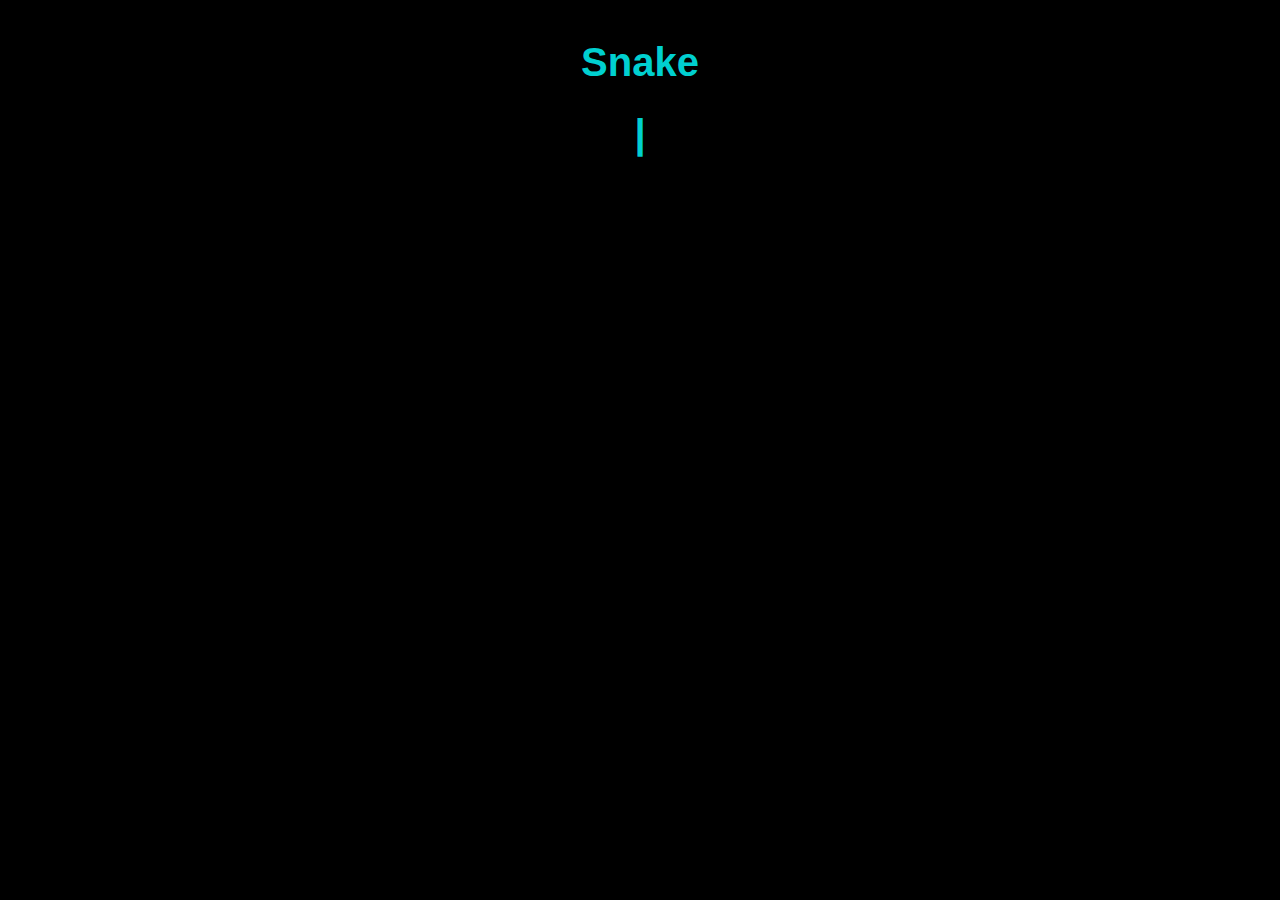
==== Midterm/index.html @ 7240692e "Add files via upload" ====
<!DOCTYPE html>
<html lang="en-US">

<head>
	<meta charset="UTF-8">
	<title>Game</title>
	<link rel="stylesheet" href="styles/game.css">
</head>

<body onload="Game.menu.initialize()">
	<div id="header">
		<h1>Snake</h1>
		<h1>|</h1>
	</div>
	<div id="game">

		<div id="main-menu" class="screen">
			<ul class="menu">
				<li><button id="id-new-game" class="button">New&nbsp;Game</button></li>
				<li><button id="id-high-scores" class="button">High&nbsp;Scores</button></li>
				<li><button id="id-help" class="button"> Help</button></li>
				<li><button id="id-about" class="button">About</button></li>
			</ul>
		</div>

		<div id="game-play" class="canvases screen">
			<canvas class="canvas" id="backgroundCanvas" width="750" height="750" style="z-index: 1; "></canvas>
			<canvas class="canvas" id="gameCanvas" width="750" height="750" style="z-index: 2; "></canvas>
			<canvas class="canvas" id="topLayerCanvas" width="750" height="750" style="z-index: 3; "></canvas>
		</div>

		<div id="high-scores" class="screen">
			<h1>High Scores</h1>
			<ol>
				<li id="hs4"></li>
				<li id="hs3"></li>
				<li id="hs2"></li>
				<li id="hs1"></li>
				<li id="hs0"></li>
			</ol>
			<ul class="menu">
				<li><button id="id-high-scores-back" class="button">Back</button></li>
			</ul>
		</div>

		<div id="help" class="screen">
			<h1>Help</h1>
			Controls<br>
			^<br>
			< v >
				<p>Go: Space then pick a direction</p>
				<p>Main Menu: Esc</p>
				<ul class="menu">
					<li><button id="id-help-back" class="button">Back</button></li>
				</ul>
		</div>

		<div id="about" class="screen">
			<h1>About</h1>
			<p>Developed by</p>
			<p>Scott Bean</p>
			<p>For CS 5410 Game Devlopment</p>
			<p>Taught by and with example code used in this project by</p>
			<p>Dr. James Dean Mathias</p>
			<ul class="menu">
				<li><button id="id-about-back" class="button">Back</button></li>
			</ul>
		</div>

	</div>

	<script>
		let Game = {
			screens: {},
		};
	</script>
	
	<script src="scripts/about.js"></script>
	<script src="scripts/help.js"></script>
	<script src="scripts/highscores.js"></script>
	<script src="scripts/menu.js"></script>
	<script src="scripts/mainmenu.js"></script>		
	<script src="scripts/records.js"></script>	
	<script src="scripts/input.js"></script>
	<script src="scripts/random.js"></script>
	<script src="scripts/graphics.js"></script>
	<script src="scripts/game.js"></script>
</body>

</html>
---- Midterm/styles/game.css ----
:root {
    --colorDefault: #00d0d0;    
}

@font-face{
	font-family: 'Roboto', sans-serif;
	src: url('https://fonts.googleapis.com/css?family=Roboto');
}

* {
 font-size: 100%;
 font-family: 'Roboto', sans-serif;
 color: var(--colorDefault);
}

body{	
	background-color: #000000;		
}

#header{
	text-align: center;
	padding: 5px;
	font-size: 40px;
}

#game-play {
	width: 750px;
	height: 750px;
	margin: 0 auto;
	position: relative;		
}

.canvas {	
	top: 0;
	left: 0;
	position: absolute;
	border: 10px solid rgba(0, 0, 0,0);
}

#backgroundCanvas{
	border: 10px solid #00d0d0;	
}

#gameCanvas{
	background-color: rgba(255, 0, 0, 0);
}

#topLayerCanvas{
	background-color: rgba(0, 0, 255, 0);
}

#game .screen {	
	width: 500;
	height: 500;
	display: none;
	z-index: 10;
}

#game .screen.active {
	font-family: 'Roboto', sans-serif;
	font-size: 35px;
	text-align: center;
	display: block;	
}

#main-menu {
	padding-top: 1em;
	cursor: pointer;
	font-size: 0.75em;
}

ul.menu {
	text-align: center;
	padding: 0;
	margin: 0;
	list-style: none;
}

ul.menu li {
	margin: 0.8em 0;
}

ul.menu li .button {
	font-family: 'Roboto', sans-serif;
	font-size: 35px;	
	width: 10em;		
  border: none;
	color: #00d0d0;
	background-color: black;
  padding: 15px 32px;
  text-align: center;
  text-decoration: none;
  display: inline-block;  
  margin: 4px 2px;
  cursor: pointer;
}

ul.menu li .button:hover {
	color: black;
	background-color: #00d0d0;
}

ul.menu li button:active {
	color: #CECEF6;
	background: rgb(0, 0, 0);
}

#game div h1 {
	font-size: 1em;
	text-align: center;
}

#high-scores ol {
	text-align: center;
	padding: 0;
	margin: 0;
	list-style: none;
}

#game div p {
	font-size: 0.5em;
}

#about p {
	text-align: center;
}
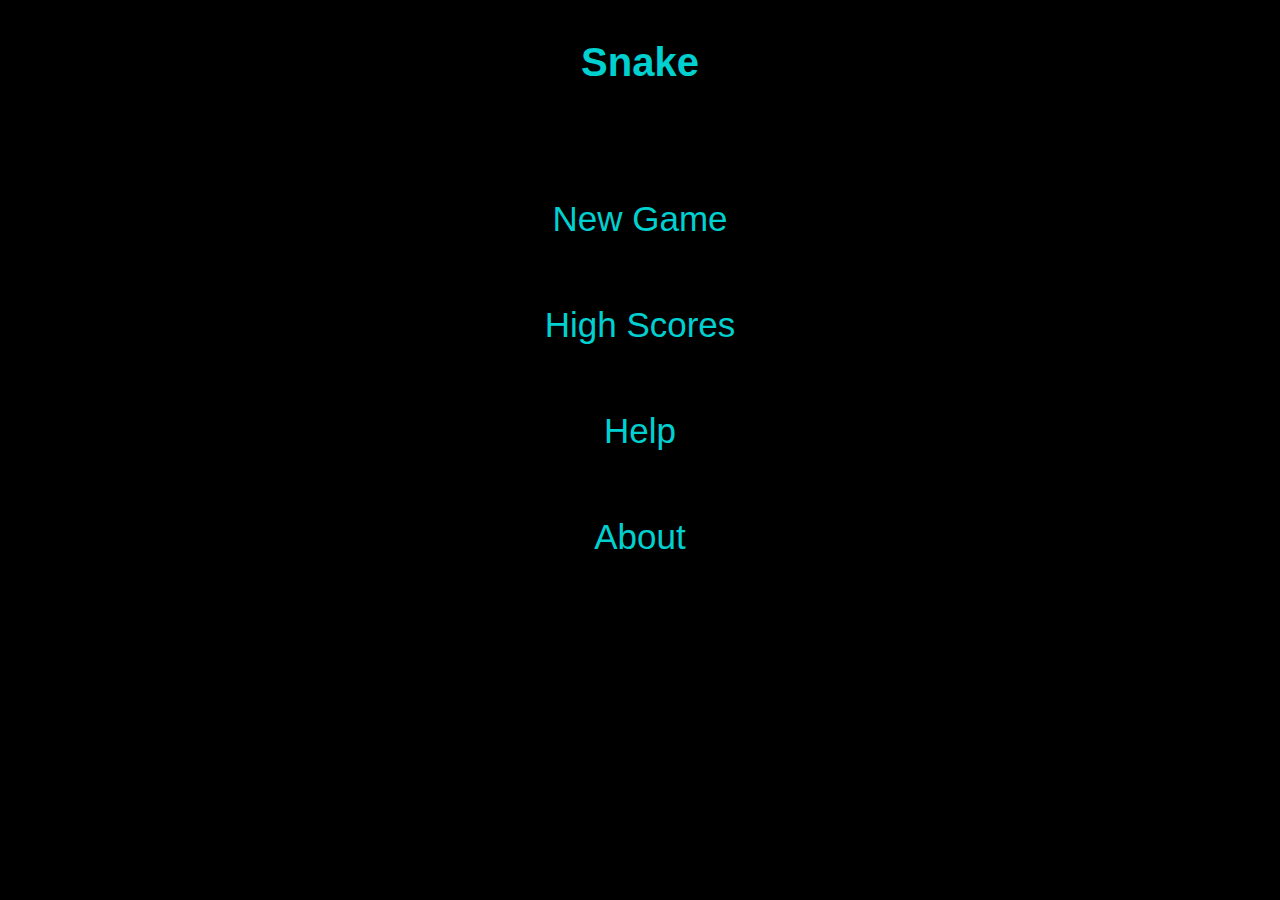
==== commit 929cdab1: "Debugging retry" ====
--- a/Midterm/index.html
+++ b/Midterm/index.html
@@ -10,15 +10,15 @@
 <body onload="Game.menu.initialize()">
 	<div id="header">
 		<h1>Snake</h1>
-		<h1>|</h1>
+		<!-- <h1>|</h1> -->
 	</div>
 	<div id="game">
 
 		<div id="main-menu" class="screen">
 			<ul class="menu">
-				<li><button id="id-new-game" class="button">New&nbsp;Game</button></li>
-				<li><button id="id-high-scores" class="button">High&nbsp;Scores</button></li>
-				<li><button id="id-help" class="button"> Help</button></li>
+				<li><button id="id-new-game" class="button">New Game</button></li>
+				<li><button id="id-high-scores" class="button">High Scores</button></li>
+				<li><button id="id-help" class="button">Help</button></li>
 				<li><button id="id-about" class="button">About</button></li>
 			</ul>
 		</div>
@@ -79,10 +79,12 @@
 	<script src="scripts/help.js"></script>
 	<script src="scripts/highscores.js"></script>
 	<script src="scripts/menu.js"></script>
-	<script src="scripts/mainmenu.js"></script>		
+	<script src="scripts/mainmenu.js"></script>
+
 	<script src="scripts/records.js"></script>	
 	<script src="scripts/input.js"></script>
 	<script src="scripts/random.js"></script>
+	
 	<script src="scripts/graphics.js"></script>
 	<script src="scripts/game.js"></script>
 </body>
